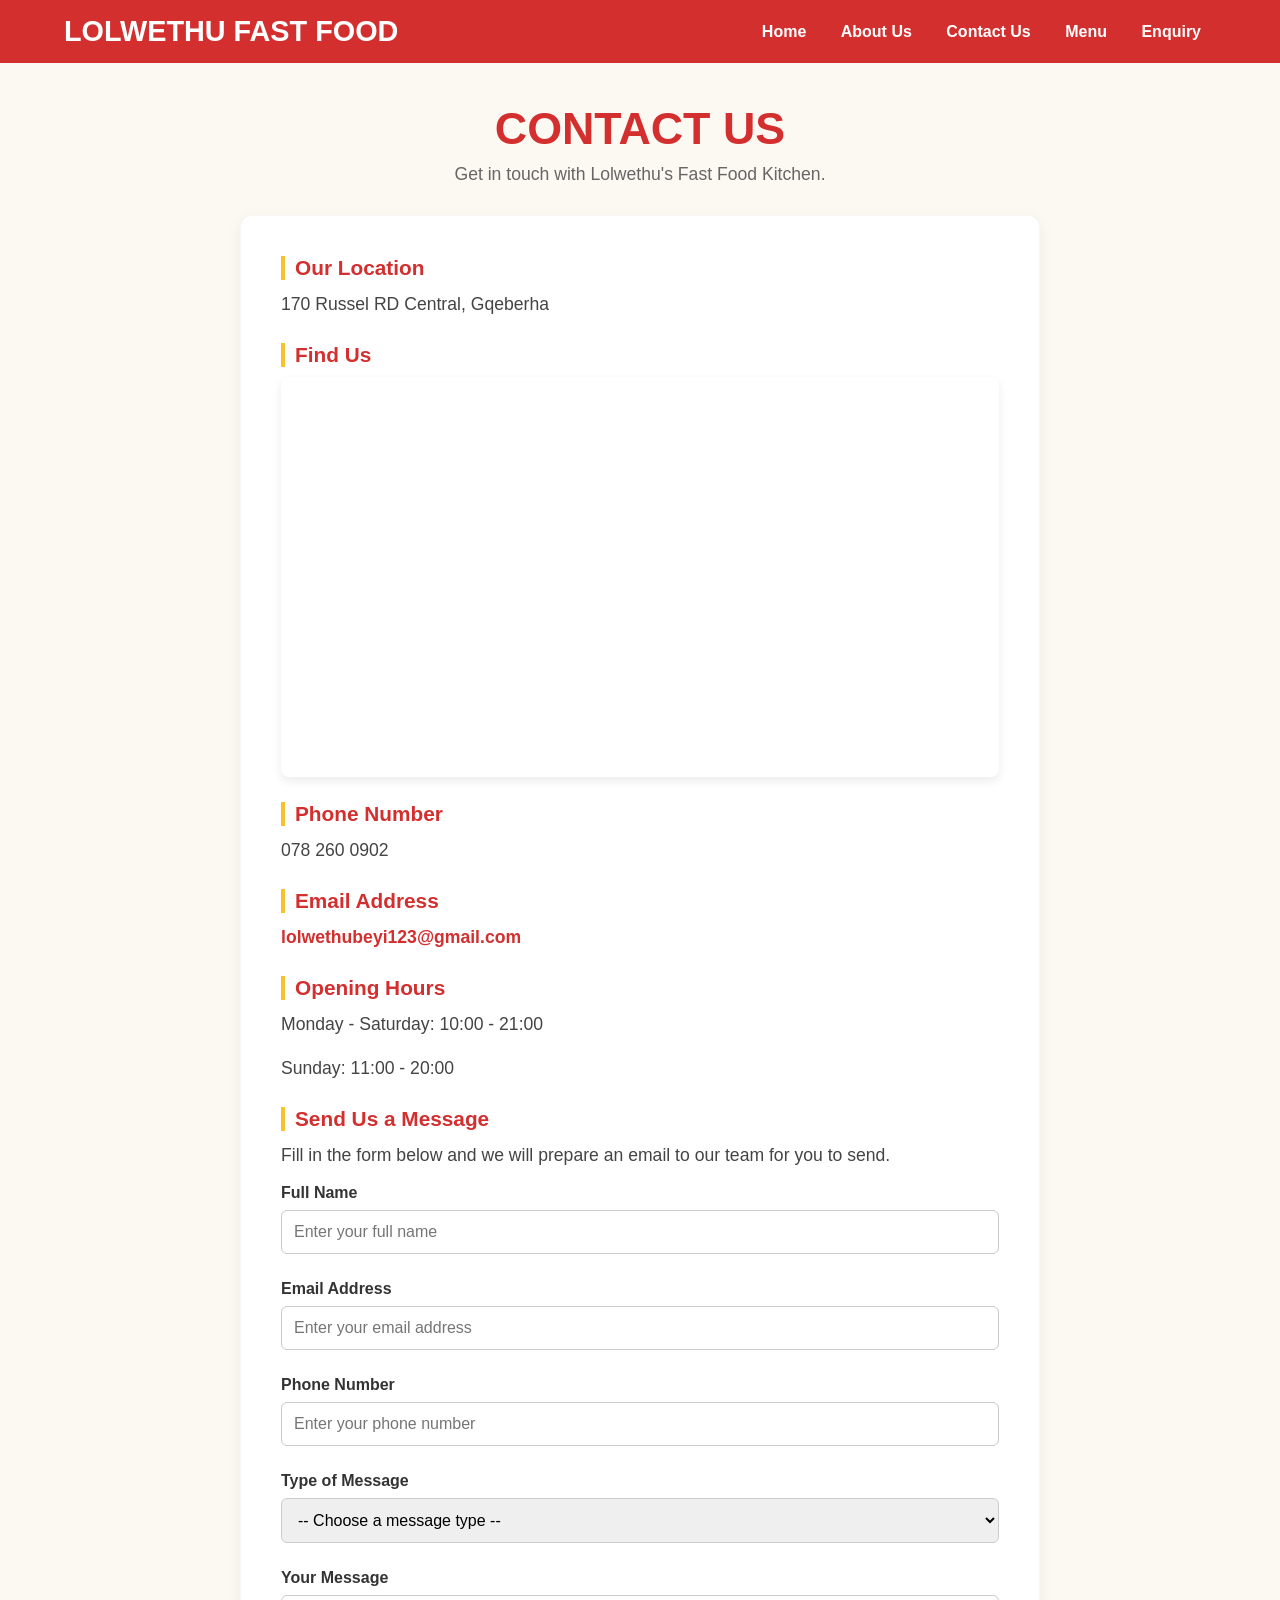
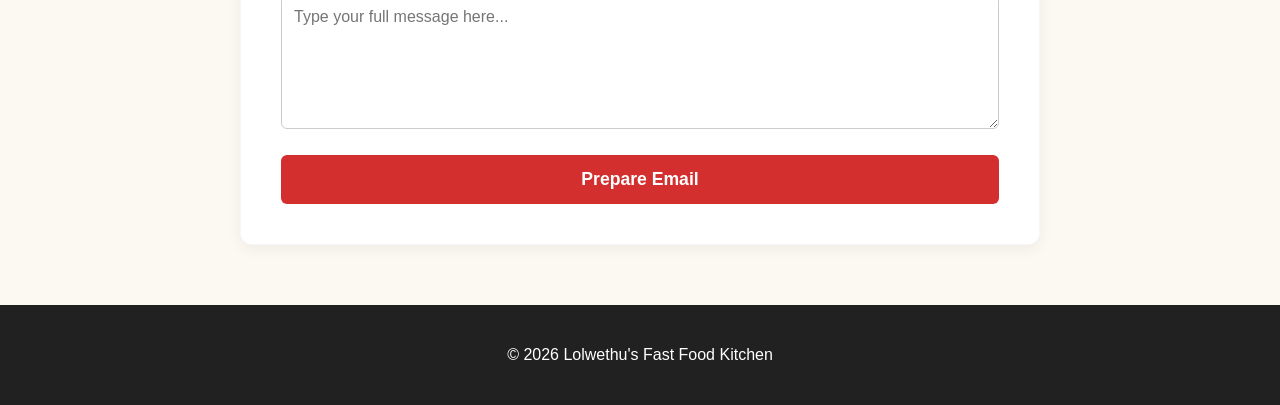
==== pages/contact.html @ 4aa2a5a6 "Updated repository with improved version" ====
<!DOCTYPE html>
<html lang="en">
<head>
    <meta charset="UTF-8">
    <meta name="viewport" content="width=device-width, initial-scale=1.0">
    <title>Contact Us - Lolwethu's Fast Food Kitchen</title>
    <!-- Pointing directly to your root CSS sheet -->
    <link rel="stylesheet" href="css/style.css">
    <style>
        /* Clean Layout System matching Home, About, and Menu */
        body {
            font-family: Arial, sans-serif;
            margin: 0;
            padding: 0;
            background-color: #fcf8f2;
            color: #333;
        }

        /* --- RED BRAND NAVIGATION BAR --- */
        header {
            background-color: #d32f2f; /* Fast food brand red */
            padding: 15px 5%;
            display: flex;
            align-items: center;
            justify-content: space-between;
        }

        .logo-area h1 {
            color: white;
            margin: 0;
            font-size: 1.8rem;
            text-transform: uppercase;
        }

        .nav-links a {
            color: white;
            text-decoration: none;
            margin: 0 15px;
            font-weight: bold;
            font-size: 1rem;
        }

        .nav-links a:hover {
            color: #fbc02d; /* Fast food yellow highlight */
        }

        /* --- CONTENT SECTION LAYOUT --- */
        .page-content-padding {
            max-width: 800px;
            margin: 40px auto;
            padding: 0 20px;
        }

        .page-title {
            text-align: center;
            margin-bottom: 30px;
        }

        .page-title h2 {
            font-size: 2.8rem;
            color: #d32f2f;
            margin: 0 0 10px 0;
            text-transform: uppercase;
        }

        .page-title p {
            font-size: 1.1rem;
            color: #666;
            margin: 0;
        }

        .contact-card {
            background: white;
            padding: 40px;
            border-radius: 12px;
            box-shadow: 0 4px 15px rgba(0, 0, 0, 0.06);
            border: 1px solid rgba(0, 0, 0, 0.03);
        }

        .contact-card h3 {
            color: #d32f2f;
            font-size: 1.3rem;
            margin-top: 25px;
            margin-bottom: 10px;
            border-left: 4px solid #fbc02d; /* Food yellow side accent */
            padding-left: 10px;
        }

        .contact-card h3:first-of-type {
            margin-top: 0;
        }

        .contact-card p {
            font-size: 1.1rem;
            line-height: 1.6;
            color: #444;
            margin: 0 0 15px 0;
        }

        /* Styling for the email link */
        .contact-card p a {
            color: #d32f2f;
            text-decoration: none;
            font-weight: bold;
        }

        .contact-card p a:hover {
            text-decoration: underline;
            color: #b71c1c;
        }

        /* Embedded Google Map styling */
        iframe {
            margin-top: 10px;
            margin-bottom: 20px;
            border-radius: 8px;
            box-shadow: 0 4px 10px rgba(0,0,0,0.08);
            display: block;
        }

        /* --- FOOTER LAYOUT --- */
        footer {
            text-align: center;
            padding: 25px;
            background-color: #212121;
            color: white;
            margin-top: 60px;
            font-size: 1rem;
        }
    </style>
</head>
<body>

    <header>
        <div class="logo-area">
            <h1>Lolwethu Fast Food</h1>
        </div>
        <!-- FIXED PATHS: All HTML files live side-by-side in the main folder -->
          <nav class="nav-links">
            <a href="../index.html">Home</a>
            <a href="./about.html">About Us</a>
            <a href="./contact.html">Contact Us</a>
            <a href="./menu.html">Menu</a>
            <a href="./enquiry.html">Enquiry</a>
        </nav>


    </header>

    <main class="page-content-padding">
        <section class="page-title">
            <h2>Contact Us</h2>
            <p>Get in touch with Lolwethu's Fast Food Kitchen.</p>
        </section>

        <!-- Structured white card containing all clean contact elements -->
        <section class="contact-card">
            <h3>Our Location</h3>
            <p>170 Russel RD Central, Gqeberha</p>

            <h3>Find Us</h3>
            <iframe 
                src="https://www.google.com/maps/embed?pb=!1m18!1m12!1m3!1d3309.1918098729616!2d25.608035875020185!3d-33.961909123886265!2m3!1f0!2f0!3f0!3m2!1i1024!2i768!4f13.1!3m3!1m2!1s0x1e7ad25e91fd0147%3A0xdef6393de0dee01d!2s170%20Russell%20Rd%2C%20Central%2C%20Gqeberha%2C%206001!5e0!3m2!1sen!2sza!4v1791370791938!5m2!1sen!2sza" 
                width="100%" 
                height="400" 
                style="border:0;" 
                allowfullscreen="" 
                loading="lazy" 
                referrerpolicy="strict-origin-when-cross-origin">
            </iframe>

            <h3>Phone Number</h3>
            <p>078 260 0902</p>

            <h3>Email Address</h3>
            <p><a href="mailto:lolwethubeyi123@gmail.com">lolwethubeyi123@gmail.com</a></p>

            <h3>Opening Hours</h3>
            <p>Monday - Saturday: 10:00 - 21:00</p>
            <p>Sunday: 11:00 - 20:00</p>

            <!-- General message form: compiled into an email to the recipient set in the script below -->
            <h3>Send Us a Message</h3>
            <p>Fill in the form below and we will prepare an email to our team for you to send.</p>

            <form id="contactForm" action="#" method="POST" novalidate>
                <div style="display:flex; flex-direction:column; margin-bottom:20px;">
                    <label for="contactName" style="font-weight:bold; margin-bottom:8px; color:#333;">Full Name</label>
                    <input type="text" id="contactName" name="name" placeholder="Enter your full name" required style="padding:12px; border:1px solid #ccc; border-radius:6px; font-size:1rem; font-family:inherit;">
                    <small id="contactNameError" style="color:#d32f2f; margin-top:6px;"></small>
                </div>

                <div style="display:flex; flex-direction:column; margin-bottom:20px;">
                    <label for="contactEmail" style="font-weight:bold; margin-bottom:8px; color:#333;">Email Address</label>
                    <input type="email" id="contactEmail" name="email" placeholder="Enter your email address" required style="padding:12px; border:1px solid #ccc; border-radius:6px; font-size:1rem; font-family:inherit;">
                    <small id="contactEmailError" style="color:#d32f2f; margin-top:6px;"></small>
                </div>

                <div style="display:flex; flex-direction:column; margin-bottom:20px;">
                    <label for="contactPhone" style="font-weight:bold; margin-bottom:8px; color:#333;">Phone Number</label>
                    <input type="tel" id="contactPhone" name="phone" placeholder="Enter your phone number" required style="padding:12px; border:1px solid #ccc; border-radius:6px; font-size:1rem; font-family:inherit;">
                    <small id="contactPhoneError" style="color:#d32f2f; margin-top:6px;"></small>
                </div>

                <div style="display:flex; flex-direction:column; margin-bottom:20px;">
                    <label for="contactType" style="font-weight:bold; margin-bottom:8px; color:#333;">Type of Message</label>
                    <select id="contactType" name="type" required style="padding:12px; border:1px solid #ccc; border-radius:6px; font-size:1rem; font-family:inherit;">
                        <option value="">-- Choose a message type --</option>
                        <option value="General Question">General Question</option>
                        <option value="Feedback">Feedback</option>
                        <option value="Compliment">Compliment</option>
                        <option value="Complaint">Complaint</option>
                        <option value="Catering / Event Booking">Catering / Event Booking</option>
                        <option value="Other">Other</option>
                    </select>
                    <small id="contactTypeError" style="color:#d32f2f; margin-top:6px;"></small>
                </div>

                <div style="display:flex; flex-direction:column; margin-bottom:20px;">
                    <label for="contactMessage" style="font-weight:bold; margin-bottom:8px; color:#333;">Your Message</label>
                    <textarea id="contactMessage" name="message" rows="6" placeholder="Type your full message here..." required style="padding:12px; border:1px solid #ccc; border-radius:6px; font-size:1rem; font-family:inherit;"></textarea>
                    <small id="contactMessageError" style="color:#d32f2f; margin-top:6px;"></small>
                </div>

                <button type="submit" style="background-color:#d32f2f; color:white; border:none; padding:14px 20px; border-radius:6px; font-size:1.1rem; font-weight:bold; cursor:pointer; width:100%;">Prepare Email</button>
            </form>

            <!-- Email preview shown after the input has been validated -->
            <div id="emailPreview" aria-live="polite" style="display:none; margin-top:30px; padding:20px; border-radius:8px; background:#fcf8f2; border:1px solid #d32f2f;"></div>
        </section>
    </main>

    <footer>
        <p>&copy; 2026 Lolwethu's Fast Food Kitchen</p>
    </footer>

    <script>
        (function () {
            // The email is addressed to this recipient
            var RECIPIENT = 'lolwethubeyi123@gmail.com';

            var form = document.getElementById('contactForm');
            var preview = document.getElementById('emailPreview');

            function setError(id, message) {
                document.getElementById(id).textContent = message;
            }

            function escapeHtml(text) {
                var div = document.createElement('div');
                div.textContent = text;
                return div.innerHTML;
            }

            function validate() {
                var name = document.getElementById('contactName').value.trim();
                var email = document.getElementById('contactEmail').value.trim();
                var phone = document.getElementById('contactPhone').value.trim();
                var type = document.getElementById('contactType').value;
                var message = document.getElementById('contactMessage').value.trim();
                var valid = true;

                if (!/^[A-Za-z][A-Za-z\s'\-]{1,}$/.test(name)) {
                    setError('contactNameError', 'Please enter your full name (letters only).');
                    valid = false;
                } else { setError('contactNameError', ''); }

                if (!/^[^\s@]+@[^\s@]+\.[^\s@]{2,}$/.test(email)) {
                    setError('contactEmailError', 'Please enter a valid email address.');
                    valid = false;
                } else { setError('contactEmailError', ''); }

                var cleanPhone = phone.replace(/[\s\-()]/g, '');
                if (!/^(\+27|0)[1-9][0-9]{8}$/.test(cleanPhone)) {
                    setError('contactPhoneError', 'Enter a valid South African number, e.g. 082 123 4567.');
                    valid = false;
                } else { setError('contactPhoneError', ''); }

                if (type === '') {
                    setError('contactTypeError', 'Please choose a message type.');
                    valid = false;
                } else { setError('contactTypeError', ''); }

                if (message.length < 10) {
                    setError('contactMessageError', 'Please write at least 10 characters.');
                    valid = false;
                } else { setError('contactMessageError', ''); }

                return valid;
            }

            function compileEmail() {
                var name = document.getElementById('contactName').value.trim();
                var email = document.getElementById('contactEmail').value.trim();
                var phone = document.getElementById('contactPhone').value.trim();
                var type = document.getElementById('contactType').value;
                var message = document.getElementById('contactMessage').value.trim();

                var subject = type + ' from ' + name;
                var body = 'Hello Lolwethu\'s Fast Food Kitchen,\n\n' +
                    message + '\n\n' +
                    '--- Contact details ---\n' +
                    'Name: ' + name + '\n' +
                    'Email: ' + email + '\n' +
                    'Phone: ' + phone + '\n' +
                    'Message type: ' + type;

                var mailto = 'mailto:' + RECIPIENT +
                    '?subject=' + encodeURIComponent(subject) +
                    '&body=' + encodeURIComponent(body);

                preview.innerHTML =
                    '<h3 style="margin-top:0; color:#d32f2f; border-left:none; padding-left:0;">Your email is ready</h3>' +
                    '<p style="margin-bottom:5px;"><strong>To:</strong> ' + escapeHtml(RECIPIENT) + '</p>' +
                    '<p style="margin-bottom:5px;"><strong>Subject:</strong> ' + escapeHtml(subject) + '</p>' +
                    '<p style="margin-bottom:15px; white-space:pre-wrap;"><strong>Message:</strong>\n' + escapeHtml(body) + '</p>' +
                    '<a href="' + mailto + '" style="display:inline-block; background-color:#d32f2f; color:white; text-decoration:none; padding:12px 20px; border-radius:6px; font-weight:bold;">Send Email</a>' +
                    '<p style="margin:15px 0 0 0; font-size:0.95rem;">Clicking the button opens your email app with everything filled in. Press send there to deliver it.</p>';

                preview.style.display = 'block';
                preview.scrollIntoView({ behavior: 'smooth', block: 'start' });
            }

            form.addEventListener('submit', function (event) {
                event.preventDefault();
                preview.style.display = 'none';
                if (validate()) {
                    compileEmail();
                }
            });
        })();
    </script>

</body>
</html>
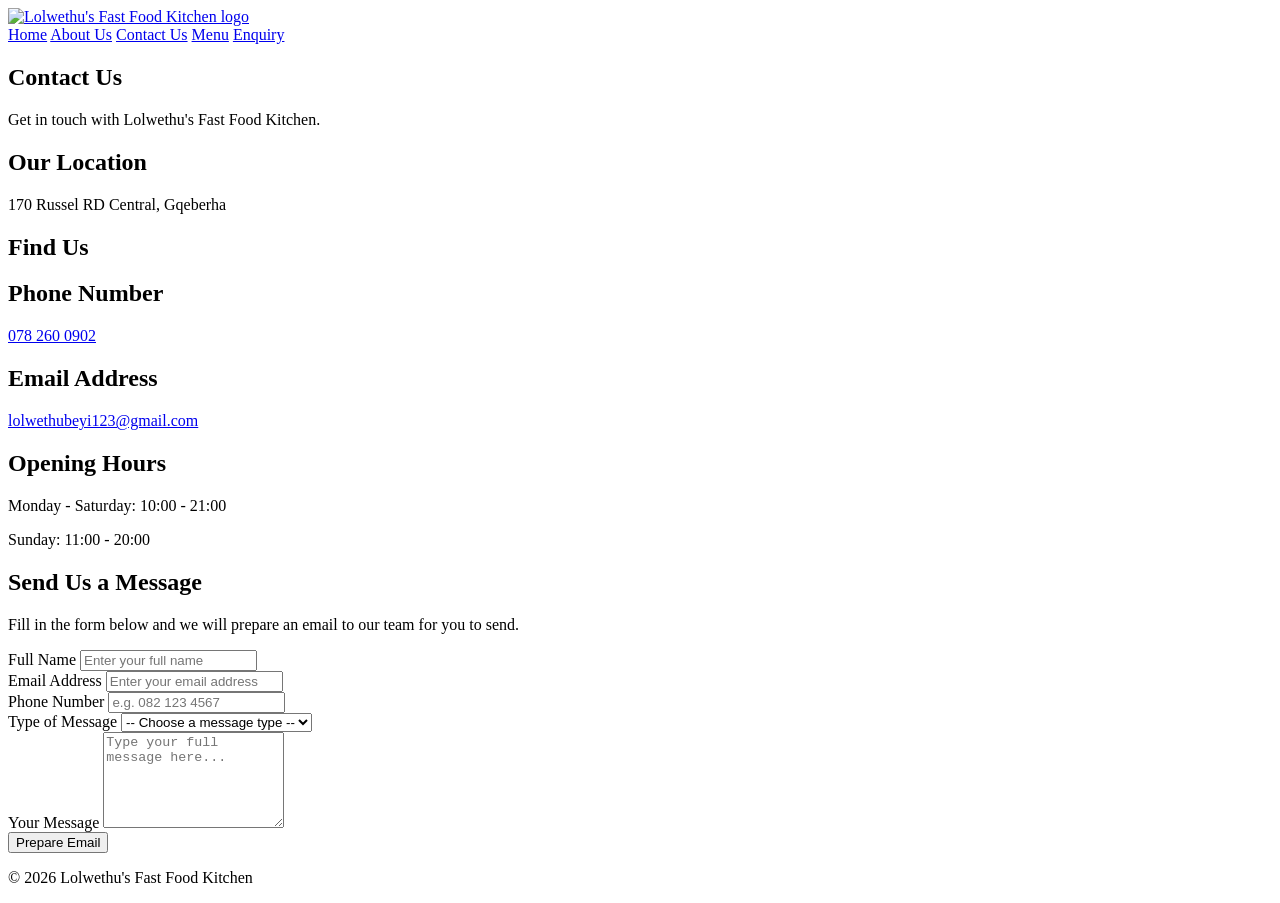
==== commit 34f9c077: "Add JS form validation, email preview and AJAX price estimate    Added forms.js, map.js, menu.json d" ====
--- a/pages/contact.html
+++ b/pages/contact.html
@@ -3,208 +3,83 @@
 <head>
     <meta charset="UTF-8">
     <meta name="viewport" content="width=device-width, initial-scale=1.0">
-    <title>Contact Us - Lolwethu's Fast Food Kitchen</title>
-    <!-- Pointing directly to your root CSS sheet -->
-    <link rel="stylesheet" href="css/style.css">
-    <style>
-        /* Clean Layout System matching Home, About, and Menu */
-        body {
-            font-family: Arial, sans-serif;
-            margin: 0;
-            padding: 0;
-            background-color: #fcf8f2;
-            color: #333;
-        }
-
-        /* --- RED BRAND NAVIGATION BAR --- */
-        header {
-            background-color: #d32f2f; /* Fast food brand red */
-            padding: 15px 5%;
-            display: flex;
-            align-items: center;
-            justify-content: space-between;
-        }
-
-        .logo-area h1 {
-            color: white;
-            margin: 0;
-            font-size: 1.8rem;
-            text-transform: uppercase;
-        }
-
-        .nav-links a {
-            color: white;
-            text-decoration: none;
-            margin: 0 15px;
-            font-weight: bold;
-            font-size: 1rem;
-        }
-
-        .nav-links a:hover {
-            color: #fbc02d; /* Fast food yellow highlight */
-        }
-
-        /* --- CONTENT SECTION LAYOUT --- */
-        .page-content-padding {
-            max-width: 800px;
-            margin: 40px auto;
-            padding: 0 20px;
-        }
-
-        .page-title {
-            text-align: center;
-            margin-bottom: 30px;
-        }
-
-        .page-title h2 {
-            font-size: 2.8rem;
-            color: #d32f2f;
-            margin: 0 0 10px 0;
-            text-transform: uppercase;
-        }
-
-        .page-title p {
-            font-size: 1.1rem;
-            color: #666;
-            margin: 0;
-        }
-
-        .contact-card {
-            background: white;
-            padding: 40px;
-            border-radius: 12px;
-            box-shadow: 0 4px 15px rgba(0, 0, 0, 0.06);
-            border: 1px solid rgba(0, 0, 0, 0.03);
-        }
-
-        .contact-card h3 {
-            color: #d32f2f;
-            font-size: 1.3rem;
-            margin-top: 25px;
-            margin-bottom: 10px;
-            border-left: 4px solid #fbc02d; /* Food yellow side accent */
-            padding-left: 10px;
-        }
-
-        .contact-card h3:first-of-type {
-            margin-top: 0;
-        }
-
-        .contact-card p {
-            font-size: 1.1rem;
-            line-height: 1.6;
-            color: #444;
-            margin: 0 0 15px 0;
-        }
-
-        /* Styling for the email link */
-        .contact-card p a {
-            color: #d32f2f;
-            text-decoration: none;
-            font-weight: bold;
-        }
-
-        .contact-card p a:hover {
-            text-decoration: underline;
-            color: #b71c1c;
-        }
-
-        /* Embedded Google Map styling */
-        iframe {
-            margin-top: 10px;
-            margin-bottom: 20px;
-            border-radius: 8px;
-            box-shadow: 0 4px 10px rgba(0,0,0,0.08);
-            display: block;
-        }
-
-        /* --- FOOTER LAYOUT --- */
-        footer {
-            text-align: center;
-            padding: 25px;
-            background-color: #212121;
-            color: white;
-            margin-top: 60px;
-            font-size: 1rem;
-        }
-    </style>
+    <title>Contact Us | Lolwethu's Fast Food Kitchen, Gqeberha</title>
+    <meta name="description" content="Contact Lolwethu's Fast Food Kitchen at 170 Russell Rd, Central, Gqeberha. Find our opening hours, phone number, map and send us a message.">
+    <link rel="stylesheet" href="../css/style.css">
+    <link rel="stylesheet" href="../css/forms.css">
+    <link rel="stylesheet" href="https://unpkg.com/leaflet@1.9.4/dist/leaflet.css"
+          integrity="sha256-p4NxAoJBhIIN+hmNHrzRCf9tD/miZyoHS5obTRR9BMY=" crossorigin="">
+    <script src="https://unpkg.com/leaflet@1.9.4/dist/leaflet.js"
+            integrity="sha256-20nQCchB9co0qIjJZRGuk2/Z9VM+kNiyxNV1lvTlZBo=" crossorigin="" defer></script>
+    <script src="../js/map.js" defer></script>
+    <script src="../js/forms.js" defer></script>
 </head>
 <body>
 
-    <header>
-        <div class="logo-area">
-            <h1>Lolwethu Fast Food</h1>
-        </div>
-        <!-- FIXED PATHS: All HTML files live side-by-side in the main folder -->
-          <nav class="nav-links">
+    <header class="site-header">
+        <a href="../index.html">
+            <img src="../Assets/Lolwethu's fast food logo.png" alt="Lolwethu's Fast Food Kitchen logo" width="120" height="90">
+        </a>
+        <nav class="nav-links" aria-label="Main navigation">
             <a href="../index.html">Home</a>
             <a href="./about.html">About Us</a>
             <a href="./contact.html">Contact Us</a>
             <a href="./menu.html">Menu</a>
             <a href="./enquiry.html">Enquiry</a>
         </nav>
-
-
     </header>
 
     <main class="page-content-padding">
         <section class="page-title">
-            <h2>Contact Us</h2>
+            <h1>Contact Us</h1>
             <p>Get in touch with Lolwethu's Fast Food Kitchen.</p>
         </section>
 
-        <!-- Structured white card containing all clean contact elements -->
         <section class="contact-card">
-            <h3>Our Location</h3>
+            <h2>Our Location</h2>
             <p>170 Russel RD Central, Gqeberha</p>
 
-            <h3>Find Us</h3>
-            <iframe 
-                src="https://www.google.com/maps/embed?pb=!1m18!1m12!1m3!1d3309.1918098729616!2d25.608035875020185!3d-33.961909123886265!2m3!1f0!2f0!3f0!3m2!1i1024!2i768!4f13.1!3m3!1m2!1s0x1e7ad25e91fd0147%3A0xdef6393de0dee01d!2s170%20Russell%20Rd%2C%20Central%2C%20Gqeberha%2C%206001!5e0!3m2!1sen!2sza!4v1791370791938!5m2!1sen!2sza" 
-                width="100%" 
-                height="400" 
-                style="border:0;" 
-                allowfullscreen="" 
-                loading="lazy" 
-                referrerpolicy="strict-origin-when-cross-origin">
-            </iframe>
+            <h2>Find Us</h2>
+            <div id="map" role="region" aria-label="Map showing 170 Russell Road, Central, Gqeberha"></div>
+            <noscript>
+                <p><a href="https://www.google.com/maps/search/?api=1&amp;query=170+Russell+Rd+Central+Gqeberha">View our location on Google Maps</a></p>
+            </noscript>
 
-            <h3>Phone Number</h3>
-            <p>078 260 0902</p>
+            <h2>Phone Number</h2>
+            <p><a href="tel:+27782600902">078 260 0902</a></p>
 
-            <h3>Email Address</h3>
+            <h2>Email Address</h2>
             <p><a href="mailto:lolwethubeyi123@gmail.com">lolwethubeyi123@gmail.com</a></p>
 
-            <h3>Opening Hours</h3>
+            <h2>Opening Hours</h2>
             <p>Monday - Saturday: 10:00 - 21:00</p>
             <p>Sunday: 11:00 - 20:00</p>
 
-            <!-- General message form: compiled into an email to the recipient set in the script below -->
-            <h3>Send Us a Message</h3>
+            <h2>Send Us a Message</h2>
             <p>Fill in the form below and we will prepare an email to our team for you to send.</p>
 
             <form id="contactForm" action="#" method="POST" novalidate>
-                <div style="display:flex; flex-direction:column; margin-bottom:20px;">
-                    <label for="contactName" style="font-weight:bold; margin-bottom:8px; color:#333;">Full Name</label>
-                    <input type="text" id="contactName" name="name" placeholder="Enter your full name" required style="padding:12px; border:1px solid #ccc; border-radius:6px; font-size:1rem; font-family:inherit;">
-                    <small id="contactNameError" style="color:#d32f2f; margin-top:6px;"></small>
+                <div class="form-group">
+                    <label for="contactName">Full Name</label>
+                    <input type="text" id="contactName" name="name" placeholder="Enter your full name" autocomplete="name" required data-rule="name">
+                    <small id="contactNameError" class="form-error"></small>
                 </div>
 
-                <div style="display:flex; flex-direction:column; margin-bottom:20px;">
-                    <label for="contactEmail" style="font-weight:bold; margin-bottom:8px; color:#333;">Email Address</label>
-                    <input type="email" id="contactEmail" name="email" placeholder="Enter your email address" required style="padding:12px; border:1px solid #ccc; border-radius:6px; font-size:1rem; font-family:inherit;">
-                    <small id="contactEmailError" style="color:#d32f2f; margin-top:6px;"></small>
+                <div class="form-group">
+                    <label for="contactEmail">Email Address</label>
+                    <input type="email" id="contactEmail" name="email" placeholder="Enter your email address" autocomplete="email" required data-rule="email">
+                    <small id="contactEmailError" class="form-error"></small>
                 </div>
 
-                <div style="display:flex; flex-direction:column; margin-bottom:20px;">
-                    <label for="contactPhone" style="font-weight:bold; margin-bottom:8px; color:#333;">Phone Number</label>
-                    <input type="tel" id="contactPhone" name="phone" placeholder="Enter your phone number" required style="padding:12px; border:1px solid #ccc; border-radius:6px; font-size:1rem; font-family:inherit;">
-                    <small id="contactPhoneError" style="color:#d32f2f; margin-top:6px;"></small>
+                <div class="form-group">
+                    <label for="contactPhone">Phone Number</label>
+                    <input type="tel" id="contactPhone" name="phone" placeholder="e.g. 082 123 4567" autocomplete="tel" required data-rule="phone">
+                    <small id="contactPhoneError" class="form-error"></small>
                 </div>
 
-                <div style="display:flex; flex-direction:column; margin-bottom:20px;">
-                    <label for="contactType" style="font-weight:bold; margin-bottom:8px; color:#333;">Type of Message</label>
-                    <select id="contactType" name="type" required style="padding:12px; border:1px solid #ccc; border-radius:6px; font-size:1rem; font-family:inherit;">
+                <div class="form-group">
+                    <label for="contactType">Type of Message</label>
+                    <select id="contactType" name="type" required data-rule="select" data-error="Please choose a message type.">
                         <option value="">-- Choose a message type --</option>
                         <option value="General Question">General Question</option>
                         <option value="Feedback">Feedback</option>
@@ -213,123 +88,26 @@
                         <option value="Catering / Event Booking">Catering / Event Booking</option>
                         <option value="Other">Other</option>
                     </select>
-                    <small id="contactTypeError" style="color:#d32f2f; margin-top:6px;"></small>
+                    <small id="contactTypeError" class="form-error"></small>
                 </div>
 
-                <div style="display:flex; flex-direction:column; margin-bottom:20px;">
-                    <label for="contactMessage" style="font-weight:bold; margin-bottom:8px; color:#333;">Your Message</label>
-                    <textarea id="contactMessage" name="message" rows="6" placeholder="Type your full message here..." required style="padding:12px; border:1px solid #ccc; border-radius:6px; font-size:1rem; font-family:inherit;"></textarea>
-                    <small id="contactMessageError" style="color:#d32f2f; margin-top:6px;"></small>
+                <div class="form-group">
+                    <label for="contactMessage">Your Message</label>
+                    <textarea id="contactMessage" name="message" rows="6" maxlength="1000" placeholder="Type your full message here..." required data-rule="message"></textarea>
+                    <small id="contactMessageError" class="form-error"></small>
                 </div>
 
-                <button type="submit" style="background-color:#d32f2f; color:white; border:none; padding:14px 20px; border-radius:6px; font-size:1.1rem; font-weight:bold; cursor:pointer; width:100%;">Prepare Email</button>
+                <button type="submit" class="submit-btn">Prepare Email</button>
             </form>
 
-            <!-- Email preview shown after the input has been validated -->
-            <div id="emailPreview" aria-live="polite" style="display:none; margin-top:30px; padding:20px; border-radius:8px; background:#fcf8f2; border:1px solid #d32f2f;"></div>
+            <!-- Shown by forms.js once the input has been validated -->
+            <div id="emailPreview" class="response-box" aria-live="polite"></div>
         </section>
     </main>
 
-    <footer>
+    <footer class="site-footer">
         <p>&copy; 2026 Lolwethu's Fast Food Kitchen</p>
     </footer>
 
-    <script>
-        (function () {
-            // The email is addressed to this recipient
-            var RECIPIENT = 'lolwethubeyi123@gmail.com';
-
-            var form = document.getElementById('contactForm');
-            var preview = document.getElementById('emailPreview');
-
-            function setError(id, message) {
-                document.getElementById(id).textContent = message;
-            }
-
-            function escapeHtml(text) {
-                var div = document.createElement('div');
-                div.textContent = text;
-                return div.innerHTML;
-            }
-
-            function validate() {
-                var name = document.getElementById('contactName').value.trim();
-                var email = document.getElementById('contactEmail').value.trim();
-                var phone = document.getElementById('contactPhone').value.trim();
-                var type = document.getElementById('contactType').value;
-                var message = document.getElementById('contactMessage').value.trim();
-                var valid = true;
-
-                if (!/^[A-Za-z][A-Za-z\s'\-]{1,}$/.test(name)) {
-                    setError('contactNameError', 'Please enter your full name (letters only).');
-                    valid = false;
-                } else { setError('contactNameError', ''); }
-
-                if (!/^[^\s@]+@[^\s@]+\.[^\s@]{2,}$/.test(email)) {
-                    setError('contactEmailError', 'Please enter a valid email address.');
-                    valid = false;
-                } else { setError('contactEmailError', ''); }
-
-                var cleanPhone = phone.replace(/[\s\-()]/g, '');
-                if (!/^(\+27|0)[1-9][0-9]{8}$/.test(cleanPhone)) {
-                    setError('contactPhoneError', 'Enter a valid South African number, e.g. 082 123 4567.');
-                    valid = false;
-                } else { setError('contactPhoneError', ''); }
-
-                if (type === '') {
-                    setError('contactTypeError', 'Please choose a message type.');
-                    valid = false;
-                } else { setError('contactTypeError', ''); }
-
-                if (message.length < 10) {
-                    setError('contactMessageError', 'Please write at least 10 characters.');
-                    valid = false;
-                } else { setError('contactMessageError', ''); }
-
-                return valid;
-            }
-
-            function compileEmail() {
-                var name = document.getElementById('contactName').value.trim();
-                var email = document.getElementById('contactEmail').value.trim();
-                var phone = document.getElementById('contactPhone').value.trim();
-                var type = document.getElementById('contactType').value;
-                var message = document.getElementById('contactMessage').value.trim();
-
-                var subject = type + ' from ' + name;
-                var body = 'Hello Lolwethu\'s Fast Food Kitchen,\n\n' +
-                    message + '\n\n' +
-                    '--- Contact details ---\n' +
-                    'Name: ' + name + '\n' +
-                    'Email: ' + email + '\n' +
-                    'Phone: ' + phone + '\n' +
-                    'Message type: ' + type;
-
-                var mailto = 'mailto:' + RECIPIENT +
-                    '?subject=' + encodeURIComponent(subject) +
-                    '&body=' + encodeURIComponent(body);
-
-                preview.innerHTML =
-                    '<h3 style="margin-top:0; color:#d32f2f; border-left:none; padding-left:0;">Your email is ready</h3>' +
-                    '<p style="margin-bottom:5px;"><strong>To:</strong> ' + escapeHtml(RECIPIENT) + '</p>' +
-                    '<p style="margin-bottom:5px;"><strong>Subject:</strong> ' + escapeHtml(subject) + '</p>' +
-                    '<p style="margin-bottom:15px; white-space:pre-wrap;"><strong>Message:</strong>\n' + escapeHtml(body) + '</p>' +
-                    '<a href="' + mailto + '" style="display:inline-block; background-color:#d32f2f; color:white; text-decoration:none; padding:12px 20px; border-radius:6px; font-weight:bold;">Send Email</a>' +
-                    '<p style="margin:15px 0 0 0; font-size:0.95rem;">Clicking the button opens your email app with everything filled in. Press send there to deliver it.</p>';
-
-                preview.style.display = 'block';
-                preview.scrollIntoView({ behavior: 'smooth', block: 'start' });
-            }
-
-            form.addEventListener('submit', function (event) {
-                event.preventDefault();
-                preview.style.display = 'none';
-                if (validate()) {
-                    compileEmail();
-                }
-            });
-        })();
-    </script>
-
 </body>
 </html>
